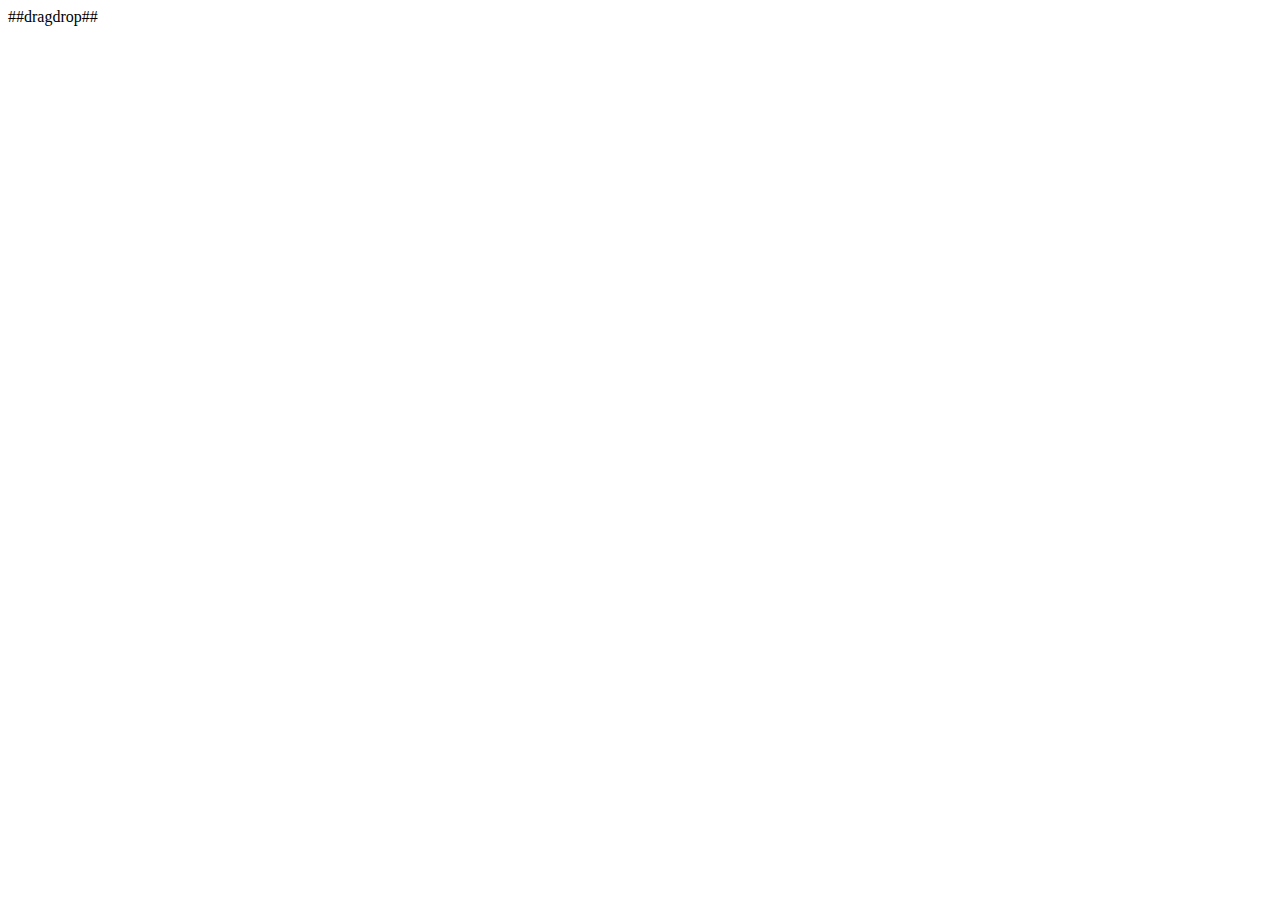
==== Sketch Creator/template/template_base.html @ 090bb1a9 "initial commit" ====
<!--
 -
 -  ##filename##
 -  ##date##
 -
 -->

<!-- DOCTYPE html PUBLIC "-//W3C//DTD HTML 4.01//EN" -->
<html>
	<head>
		<!-- META -->
		<meta http-equiv="Content-Type" content="text/html; charset=utf-8" />


        <title>##filename##</title>


		<!-- CSS -->
		<link href="./css/default.css" rel="stylesheet" type="text/css" />


		<meta http-equiv="x-dns-prefetch-control" content="off"/>
	</head>
	<body>


		<!-- TEXT -->
		<div id="text-container">
		</div>

		<div id="manual">
		</div>


		<!-- IMAGES -->
		<div id="rasters">
		</div>


		<!-- JAVASCRIPT -->
		<script type="text/javascript" src="./lib/p5.min.js"></script>
        ##dragdrop##
        <script type="text/javascript" src="./##filename##.js"></script>


	</body>
</html>
---- Sketch Creator/template/css/default.css ----
/*
 *  a div to hold raster images
 *  hides them from view
 */
#rasters {
  visibility: hidden;
}

/*
 *  container div for text (season to taste)
 */
#text-container {
  position: absolute;
  width: 100%;
  top: 70px;
  margin: 0 35px 0 35px;
  padding: 0px;
  white-space: nowrap;
  z-index: 200;
}

/*
 *  container div for instructions/notes
 */
#manual {
  position: absolute;
  width: 100%;
  bottom: 70px;
  margin: 0 35px 0 35px;
  padding: 0px;
  white-space: nowrap;
  z-index: 200;
  font-weight: normal;
  /*color: rgba(0,0,0, 0.6);*/
}

/*
 *  TODO: entertain notion to switch to https://code.google.com/p/dat-gui/
 */
#input-container {
  position: absolute;
  bottom: 17px;
  width: 100%;
  text-align: center;
}

.input-component {
  width: 100%;
  height: 100%;
  position: relative;
  display: inline-block;
  vertical-align: middle;
  padding: 0px 6px 0px 6px;
}
input {
  font-family: helvetica, sans-serif;
  font-weight: bold;
  font-size: 30px;
  text-align: center;
  width: 100%;
  -webkit-border-radius: 2px;
  -moz-border-radius: 2px;
  border-radius: 2px;
  background-color: #e9e8e7;
  border: 6px solid #e9e8e7;
}
input[type="checkbox"] {
  -webkit-appearance: none;
  -moz-appearance: none;
  appearance: none;
  width: 18px;
  height: 18px;
  padding: 9px;
  -webkit-border-radius: 2px;
  -moz-border-radius: 2px;
  border-radius: 2px;
  background-color: #e9e8e7;
  border: 6px solid #e9e8e7;
}
input[type="checkbox"]:checked {
  -webkit-border-radius: 18px;
  -moz-border-radius: 18px;
  border-radius: 18px;
  background-color: #9a9593;
}
input.submit {
  background-color: none;
  border: none;
}

select {
  -webkit-appearance: none;
  -moz-appearance: none;
  appearance: none;
  font-family: helvetica, sans-serif;
  font-weight: bold;
  font-size: 18px;
  /* typeface cut-off at larger sizes */
  width: 100%;
  height: 48px;
  padding: 9px;
  -webkit-border-radius: 2px;
  -moz-border-radius: 2px;
  border-radius: 2px;
  background-color: #e9e8e7;
  border: none;
  outline: none;
  display: inline-block;
}



/*  ------------------------------------------------------------------------
 *
 *  Media Queries
 *
 *  ------------------------------------------------------------------------
 *
 *  mostly borrowed from
 *  Dapper
 *  0.1.0
 *
 *  Flip Steward (@flipstewart)
 *
 *  Licensed under The MIT License
 *  http://opensource.org/licenses/MIT
 *
 */

/*
 *  iPhone & iPod Touch Portrait
 */
@media screen and (width: 320px), (height: 480px) {
  #text-container {
    visibility: hidden;
  }
  #manual {
    visibility: hidden;
  }
  #input-container {
    visibility: hidden;
  }
}

/*
 *  iPhone & iPod Touch Landscape
 */
@media screen and (width: 480px), (height: 320px) {
  #text-container {
    visibility: hidden;
  }
  #manual {
    visibility: hidden;
  }
  #input-container {
    visibility: hidden;
  }
}
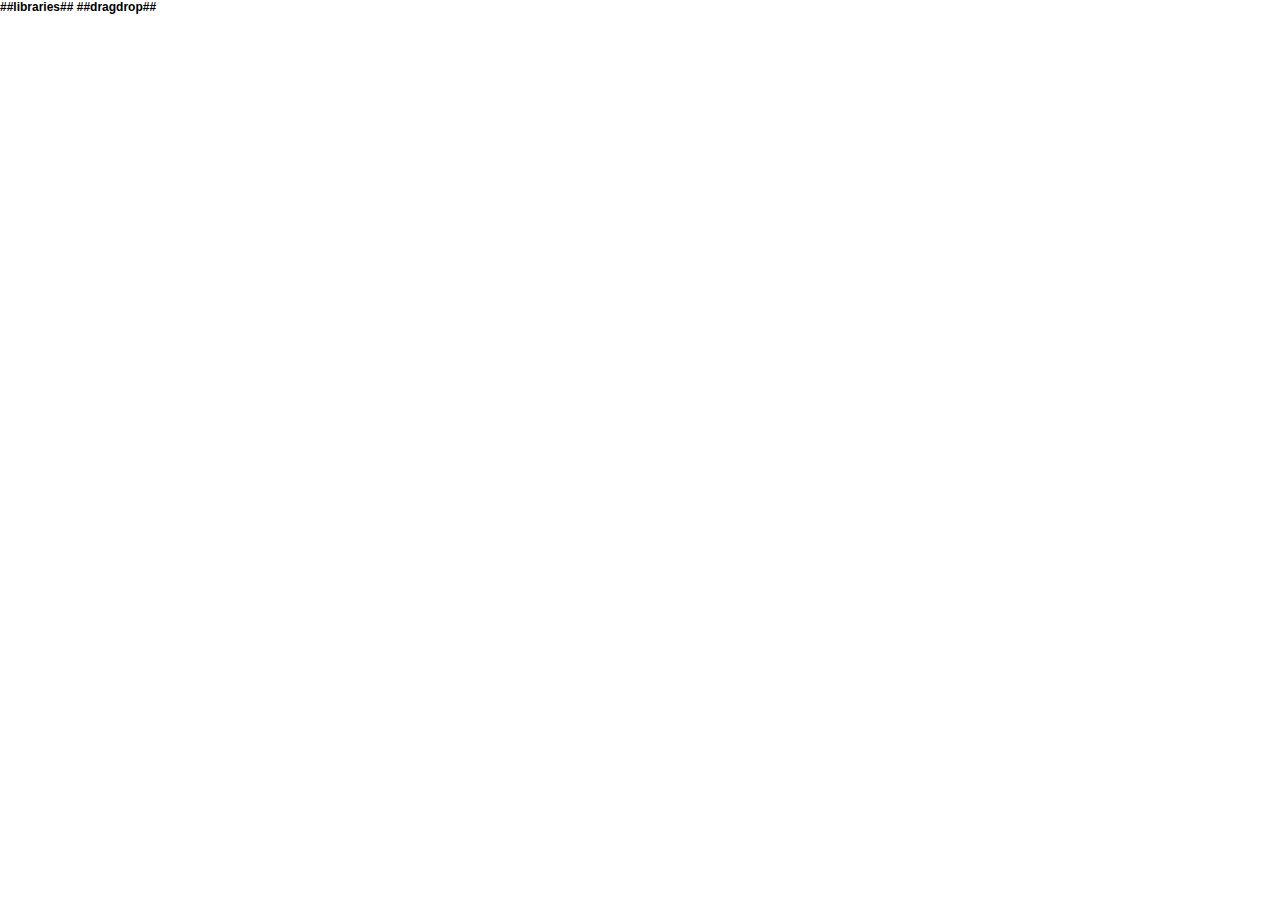
==== commit 7c6cbacc: "all features implemented, onto bug squashing" ====
--- a/Sketch Creator/template/template_base.html
+++ b/Sketch Creator/template/template_base.html
@@ -38,7 +38,7 @@
 
 
 		<!-- JAVASCRIPT -->
-		<script type="text/javascript" src="./lib/p5.min.js"></script>
+        ##libraries##
         ##dragdrop##
         <script type="text/javascript" src="./##filename##.js"></script>
 
--- a/Sketch Creator/template/css/default.css
+++ b/Sketch Creator/template/css/default.css
@@ -1,3 +1,12 @@
+body {
+  font-family: helvetica, sans-serif;
+  font-weight: bold;
+  font-size: 12px;
+  margin: 0;
+  padding: 0;
+}
+
+
 /*
  *  a div to hold raster images
  *  hides them from view
@@ -33,6 +42,22 @@
   font-weight: normal;
   /*color: rgba(0,0,0, 0.6);*/
 }
+
+/*
+#target {
+  position: absolute;
+  width: 100%;
+  height: 100%;
+  padding: 30px;
+  border: 3px dotted rgba(0,0,0, 0.3);
+  z-index: 1000;
+  -webkit-user-drop: element;
+
+  -moz-border-radius: 15px;
+  -webkit-border-radius: 15px;
+  border-radius: 15px;
+}
+*/
 
 /*
  *  TODO: entertain notion to switch to https://code.google.com/p/dat-gui/
